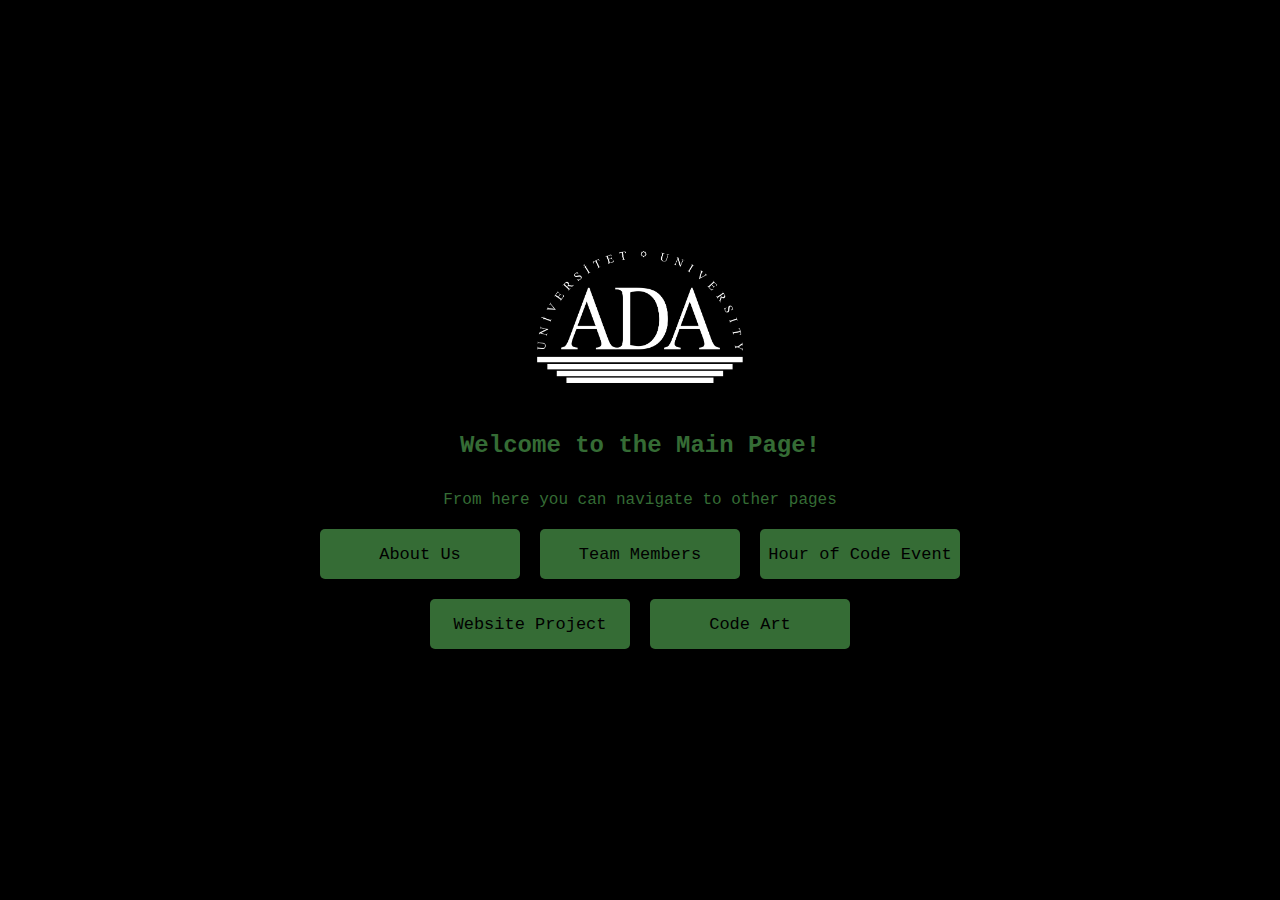
==== index.html @ 51aafafa "Add files via upload" ====
<!DOCTYPE html>
<html lang="en">
<head>
  <meta charset="UTF-8">
  <meta name="viewport" content="width=device-width, initial-scale=1.0">
  <title>Main Page</title>
  <link rel="stylesheet" href="styles.css"> <!-- CSS styles.css -->
</head>
<body>
  <!-- <header>
    <img id="header-logo" src="media/ada_logo_white.png" alt="Logo">
  </header> -->
  <main>
    <img id="header-logo" src="media/ada_logo_white.png" alt="Logo">
    <h1 id="welcome-message"></h1> <!-- Dynamic greeting message -->
    <p>From here you can navigate to other pages</p>
    
    <!-- Navigation Buttons -->
    <div id="nav-buttons">
      <button onclick="location.href='about-us.html'">About Us</button>
      <button onclick="location.href='team-members.html'">Team Members</button>
      <button onclick="location.href='hour-of-code.html'">Hour of Code Event</button>
      <button onclick="location.href='webproject.html'">Website Project</button>
      <button onclick="location.href='code-artist.html'">Code Art</button>
    </div>
  </main>
  
  
  <script src="main-page.js"></script> <!-- JavaScript for personalization (main-page.js) -->
</body>
</html>
---- styles.css ----
/* Styling for the overall body layout and theme */
body {
  background-color: black;
  color: #356c35; /* Green text color */
  font-family: 'Courier New', monospace; /* Retro typewriter font */
  text-align: center; /* Centers text on the page */
  margin: 0;
  padding: 0;
  display: flex; /* Flexbox for layout */
  flex-direction: column; /* Stacks elements vertically */
  justify-content: center; /* Centers elements horizontally */
  align-items: center; /* Centers elements vertically */
  height: 100vh; /* Full viewport height */
}

/* Styling for focused input fields */
input[type="text"]:focus {
  outline: none; /* Removes default focus outline */
  border-color: #70da7e; /* Changes border color on focus */
}

/* Invalid input styling */
input[type="text"].invalid {
  border-color: red; /* Red border for invalid input */
}

/* Notification area below the input field */
#notification {
  color: red; /* Red text for error messages */
  font-family: 'Courier New', monospace; /* Matches the font style */
  font-size: 16px;
  margin-bottom: 20px; /* Spacing between notification and the button */
  margin-left: 0; /* Align notification to the left */
  text-align: left; /* Align text to the left */
  width: 300px; /* Matches the width of the input field */
}

/* Global button font settings */
button {
  font-family: 'Courier New', monospace; /* Ensures consistent font */
}

/* Default button styling */
button {
  background-color: #356c35; /* Default green background */
  color: black; /* Default black text */
  border: none;
  padding: 10px 20px;
  font-size: 18px;
  cursor: pointer; /* Pointer cursor on hover */
  border-radius: 5px; /* Rounded corners */
}

/* Button hover state */
button:hover {
  background-color: black; /* Background changes to black */
  color: #356c35; /* Green text on hover */
  border: 2px solid #356c35; /* Green border on hover */
}

/* Button disabled state */
button:disabled {
  background-color: grey; /* Grey background when disabled */
  color: black; /* Black text for disabled button */
  cursor: not-allowed; /* Prevents clicking */
  border: none;
}

/* Input field styling */
input[type="text"] {
  background-color: black; /* Matches background for a seamless look */
  color: #356c35; /* Green text color */
  border: 2px solid #356c35; /* Default green border */
  padding: 10px;
  font-size: 18px;
  font-family: 'Courier New', monospace; /* Retro font style */
  margin: 20px 0; /* Spacing around the input field */
  width: 300px; /* Fixed width */
  text-align: center; /* Centers text within the input */
}

/* Header containing the logo */
header {
  position: fixed; /* Keeps the header in place when scrolling */
  top: 0; /* Aligns header to the top */
  right: 0; /* Aligns header to the right */
  padding: 10px;
  z-index: 1000; /* Ensures it stays above other elements */
}

/* Logo inside the header */
#header-logo {
  display: block; /* Makes the logo a block element */
  margin: 0 auto; /* Centers the logo horizontally */
  height: 150px; /* Fixed height for the logo */
  width: auto; /* Maintains aspect ratio */
  position: relative;
}

/* Container for navigation buttons */
#nav-buttons {
  display: flex; /* Arranges buttons in a row */
  flex-wrap: wrap; /* Allows buttons to wrap to the next line if needed */
  justify-content: center; /* Centers buttons horizontally */
  gap: 20px; /* Adds space between buttons */
  margin-top: 20px; /* Adds space above the buttons */
  max-width: 800px; /* Optional: limits the container's width */
}

/* Individual navigation button styling */
#nav-buttons button {
  background-color: #356c35;
  color: black;
  border: 2px solid transparent; /* Consistent size */
  width: 200px; /* Fixed button width */
  height: 50px; /* Fixed button height */
  font-size: 17px;
  cursor: pointer;
  border-radius: 5px; /* Rounded corners */
  display: flex; /* Centers text */
  align-items: center;
  justify-content: center;
  white-space: nowrap; /* Prevents text wrapping */
  transition: all 0.3s ease; /* Smooth hover effect */
  font-family: 'Courier New', monospace;
}

/* Navigation button hover state */
#nav-buttons button:hover {
  background-color: black;
  color: #356c35; /* Green text on hover */
  border: 2px solid #356c35; /* Green border on hover */
}

/* Greeting message styling */
#welcome-message {
  min-height: 50px; /* Ensures consistent space for all greetings */
  margin: 20px 0; /* Spacing above and below */
  font-size: 24px; /* Font size for the greeting */
  line-height: 1.5; /* Adjust spacing between lines */
  display: flex; /* Flexbox for centering */
  justify-content: center;
  align-items: center;
  text-align: center; /* Centers multiline text */
  color: inherit; /* Inherits the color dynamically */
}
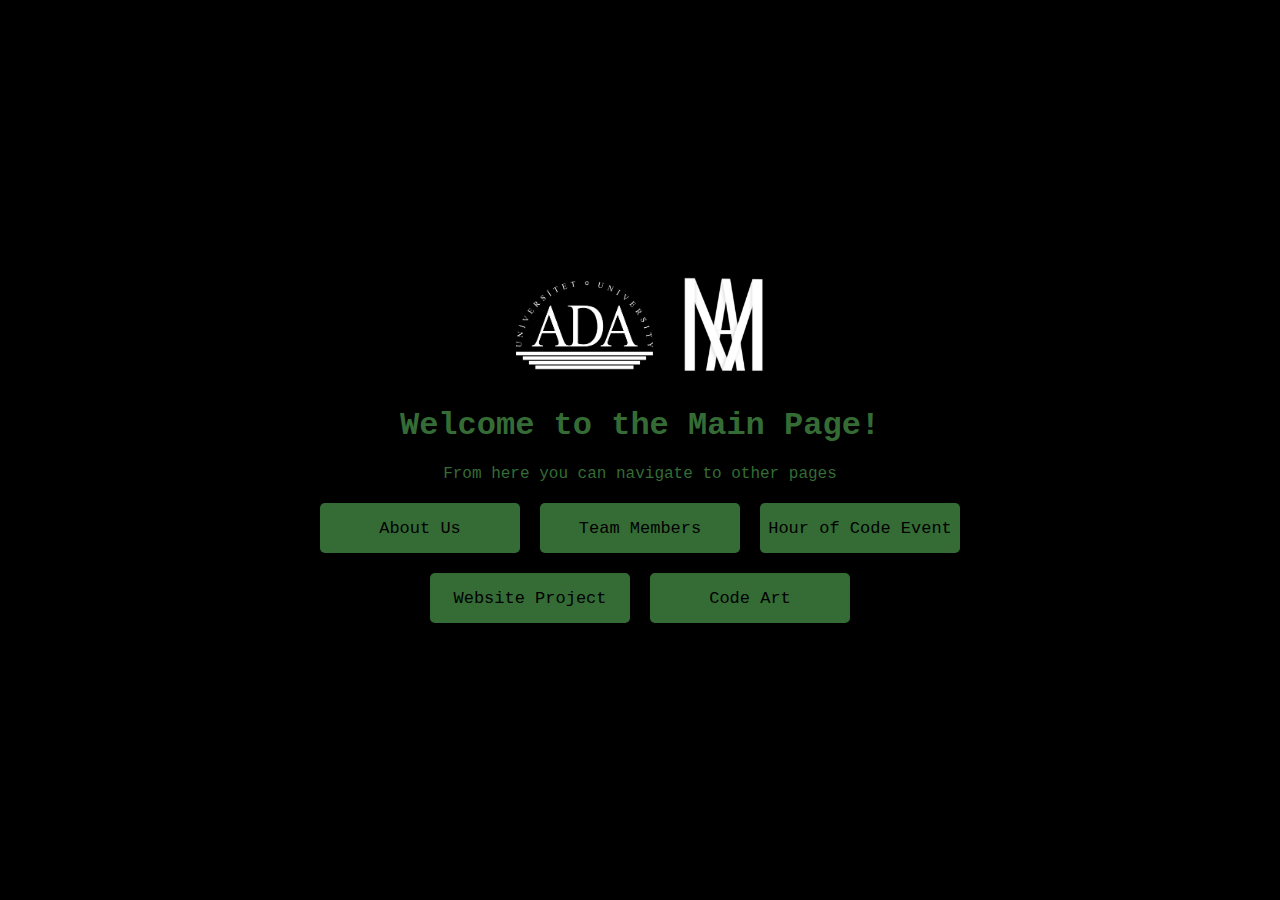
==== commit 3958c7fa: "Add files via upload" ====
--- a/index.html
+++ b/index.html
@@ -4,28 +4,36 @@
   <meta charset="UTF-8">
   <meta name="viewport" content="width=device-width, initial-scale=1.0">
   <title>Main Page</title>
-  <link rel="stylesheet" href="styles.css"> <!-- CSS styles.css -->
+  <link rel="stylesheet" href="styles.css"> <!-- CSS -->
 </head>
 <body>
   <!-- <header>
     <img id="header-logo" src="media/ada_logo_white.png" alt="Logo">
   </header> -->
+  <!-- <a href="index.html" id="top-logo">
+    <img src="dordbarmaq.jpg" alt="Dordbarmaq Logo">
+  </a> -->
   <main>
     <img id="header-logo" src="media/ada_logo_white.png" alt="Logo">
-    <h1 id="welcome-message"></h1> <!-- Dynamic greeting message -->
+    <img id="team-logo" src="team-logo.jpg" alt="Team Logo">
+    <!-- <img id="red-and-blue" src="SW.png" alt="rd"> -->
+
+    <h1 id="welcome-message"></h1>
     <p>From here you can navigate to other pages</p>
     
     <!-- Navigation Buttons -->
     <div id="nav-buttons">
       <button onclick="location.href='about-us.html'">About Us</button>
-      <button onclick="location.href='team-members.html'">Team Members</button>
+      <button onclick="location.href='tm.html'">Team Members</button>
       <button onclick="location.href='hour-of-code.html'">Hour of Code Event</button>
       <button onclick="location.href='webproject.html'">Website Project</button>
       <button onclick="location.href='code-artist.html'">Code Art</button>
     </div>
   </main>
   
-  
-  <script src="main-page.js"></script> <!-- JavaScript for personalization (main-page.js) -->
+  <script src="main-page.js"></script> <!-- JS personalization -->
+  <script src="keyboard.js"></script> <!-- JS keyboard navigation -->
 </body>
 </html>
+
+<!-- SW.png -->--- a/styles.css
+++ b/styles.css
@@ -1,146 +1,190 @@
 /* Styling for the overall body layout and theme */
 body {
   background-color: black;
-  color: #356c35; /* Green text color */
-  font-family: 'Courier New', monospace; /* Retro typewriter font */
-  text-align: center; /* Centers text on the page */
+  color: #356c35;
+  font-family: 'Courier New', monospace;
+  text-align: center;
   margin: 0;
   padding: 0;
-  display: flex; /* Flexbox for layout */
-  flex-direction: column; /* Stacks elements vertically */
-  justify-content: center; /* Centers elements horizontally */
-  align-items: center; /* Centers elements vertically */
-  height: 100vh; /* Full viewport height */
+  display: flex;
+  flex-direction: column;
+  justify-content: center;
+  align-items: center;
+  height: 100vh;
 }
 
 /* Styling for focused input fields */
 input[type="text"]:focus {
-  outline: none; /* Removes default focus outline */
-  border-color: #70da7e; /* Changes border color on focus */
+  outline: none;
+  border-color: #70da7e;
 }
 
-/* Invalid input styling */
+/* Styling for invalid input */
 input[type="text"].invalid {
-  border-color: red; /* Red border for invalid input */
+  border-color: red;
 }
 
 /* Notification area below the input field */
 #notification {
-  color: red; /* Red text for error messages */
-  font-family: 'Courier New', monospace; /* Matches the font style */
+  color: red;
+  font-family: 'Courier New', monospace;
   font-size: 16px;
-  margin-bottom: 20px; /* Spacing between notification and the button */
-  margin-left: 0; /* Align notification to the left */
-  text-align: left; /* Align text to the left */
-  width: 300px; /* Matches the width of the input field */
+  margin-bottom: 20px;
+  margin-left: 0;
+  text-align: left;
+  width: 300px;
 }
 
-/* Global button font settings */
+/* Styling for buttons */
 button {
-  font-family: 'Courier New', monospace; /* Ensures consistent font */
+  font-family: 'Courier New', monospace;
 }
 
 /* Default button styling */
 button {
-  background-color: #356c35; /* Default green background */
-  color: black; /* Default black text */
+  background-color: #356c35;
+  color: black;
   border: none;
   padding: 10px 20px;
   font-size: 18px;
-  cursor: pointer; /* Pointer cursor on hover */
-  border-radius: 5px; /* Rounded corners */
+  cursor: pointer;
+  border-radius: 5px;
 }
 
 /* Button hover state */
 button:hover {
-  background-color: black; /* Background changes to black */
-  color: #356c35; /* Green text on hover */
-  border: 2px solid #356c35; /* Green border on hover */
+  background-color: black;
+  color: #356c35;
+  border: 2px solid #356c35;
 }
 
 /* Button disabled state */
 button:disabled {
-  background-color: grey; /* Grey background when disabled */
-  color: black; /* Black text for disabled button */
-  cursor: not-allowed; /* Prevents clicking */
+  background-color: grey;
+  color: black;
+  cursor: not-allowed;
   border: none;
 }
 
-/* Input field styling */
+/* Styling for input fields */
 input[type="text"] {
-  background-color: black; /* Matches background for a seamless look */
-  color: #356c35; /* Green text color */
-  border: 2px solid #356c35; /* Default green border */
+  background-color: black;
+  color: #356c35;
+  border: 2px solid #356c35;
   padding: 10px;
   font-size: 18px;
-  font-family: 'Courier New', monospace; /* Retro font style */
-  margin: 20px 0; /* Spacing around the input field */
-  width: 300px; /* Fixed width */
-  text-align: center; /* Centers text within the input */
+  font-family: 'Courier New', monospace;
+  margin: 20px 0;
+  width: 300px;
+  text-align: center;
 }
 
-/* Header containing the logo */
+/* Header section styling */
 header {
-  position: fixed; /* Keeps the header in place when scrolling */
-  top: 0; /* Aligns header to the top */
-  right: 0; /* Aligns header to the right */
+  position: fixed;
+  top: 0;
+  right: 0;
   padding: 10px;
-  z-index: 1000; /* Ensures it stays above other elements */
+  z-index: 1000;
 }
 
-/* Logo inside the header */
+/* Styling for the ADA logo */
 #header-logo {
-  display: block; /* Makes the logo a block element */
-  margin: 0 auto; /* Centers the logo horizontally */
-  height: 150px; /* Fixed height for the logo */
-  width: auto; /* Maintains aspect ratio */
-  position: relative;
+  height: 100px;
+  width: auto;
+}
+
+/* Styling for the team logo */
+#team-logo {
+  height: 95px;
+  width: auto;
+  margin-left: 20px;
+  margin-bottom: 9px;
+}
+
+/* Adjusted styling for the top logo */
+#top-logo {
+  display: flex; /* Flexbox for alignment */
+  justify-content: center; /* Center horizontally */
+  align-items: center; /* Center vertically */
+  position: relative; /* Allow the logo to scroll naturally with the content */
+  text-align: center;
+  margin: 20px auto; /* Space above and below */
+}
+
+#top-logo img {
+  max-width: 10%; /* Adjust the size of the logo */
+  height: auto; /* Maintain aspect ratio */
+  display: block; /* Ensure it takes its own space */
+  margin: 0 auto; /* Center within the container */
+  transition: transform 0.2s ease; /* Smooth transition for hover effects */
+}
+
+#top-logo img:hover {
+  transform: scale(1.1);
 }
 
 /* Container for navigation buttons */
 #nav-buttons {
-  display: flex; /* Arranges buttons in a row */
-  flex-wrap: wrap; /* Allows buttons to wrap to the next line if needed */
-  justify-content: center; /* Centers buttons horizontally */
-  gap: 20px; /* Adds space between buttons */
-  margin-top: 20px; /* Adds space above the buttons */
-  max-width: 800px; /* Optional: limits the container's width */
+  display: flex;
+  flex-wrap: wrap;
+  justify-content: center;
+  gap: 20px;
+  margin-top: 20px;
+  max-width: 800px;
 }
 
 /* Individual navigation button styling */
 #nav-buttons button {
   background-color: #356c35;
   color: black;
-  border: 2px solid transparent; /* Consistent size */
-  width: 200px; /* Fixed button width */
-  height: 50px; /* Fixed button height */
+  border: 2px solid transparent;
+  width: 200px;
+  height: 50px;
   font-size: 17px;
   cursor: pointer;
-  border-radius: 5px; /* Rounded corners */
-  display: flex; /* Centers text */
+  border-radius: 5px;
+  display: flex;
   align-items: center;
   justify-content: center;
-  white-space: nowrap; /* Prevents text wrapping */
-  transition: all 0.3s ease; /* Smooth hover effect */
+  white-space: nowrap;
+  transition: all 0.3s ease;
   font-family: 'Courier New', monospace;
 }
 
 /* Navigation button hover state */
 #nav-buttons button:hover {
   background-color: black;
-  color: #356c35; /* Green text on hover */
-  border: 2px solid #356c35; /* Green border on hover */
+  color: #356c35;
+  border: 2px solid #356c35;
 }
 
-/* Greeting message styling */
-#welcome-message {
-  min-height: 50px; /* Ensures consistent space for all greetings */
-  margin: 20px 0; /* Spacing above and below */
-  font-size: 24px; /* Font size for the greeting */
-  line-height: 1.5; /* Adjust spacing between lines */
-  display: flex; /* Flexbox for centering */
+/* Styling for the About Us container */
+#about-us-container {
+  background-color: black;
+  color: #356c35;
+  font-family: 'Courier New', monospace;
+  text-align: center;
+  display: flex;
+  flex-direction: column;
   justify-content: center;
   align-items: center;
-  text-align: center; /* Centers multiline text */
-  color: inherit; /* Inherits the color dynamically */
+  height: auto;
+  margin: 0 auto;
+  padding: 20px;
+  width: 1000px;
 }
+
+/* Styling for the title */
+#about-us-container h1 {
+  font-size: 36px;
+  font-weight: bold;
+  margin-top: 30px;
+}
+
+/* Styling for the text */
+#about-us-container p {
+  font-size: 18px;
+  line-height: 1.8;
+  margin-bottom: 15px;
+}
